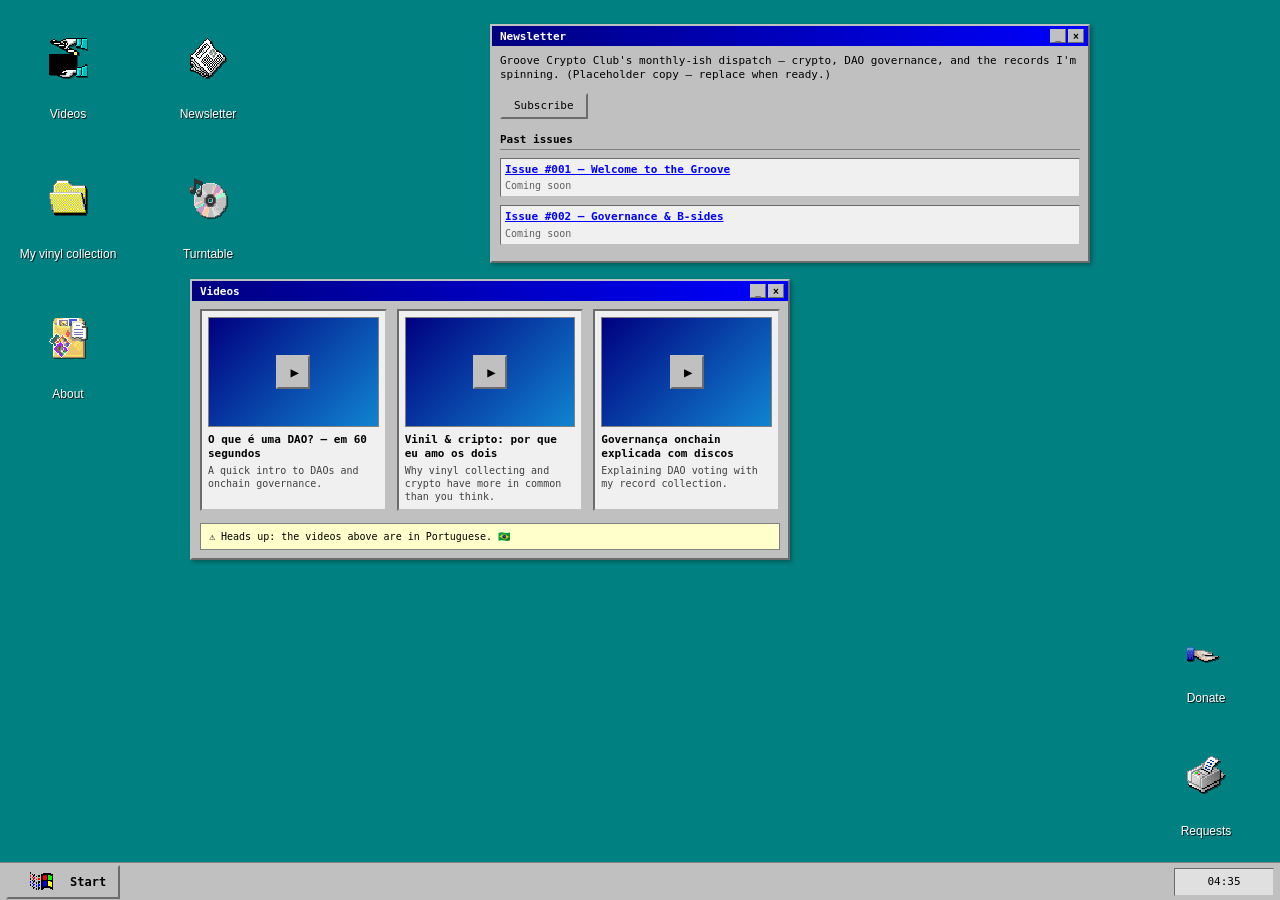
==== groove/index.html @ ac490194 "Replace Playlist with a Win95 Turntable wired to the vinyl collection Rename the Playlist window to " ====
<!DOCTYPE html>
<html lang="en">
<head>
    <meta charset="UTF-8">
    <meta name="viewport" content="width=device-width, initial-scale=1.0">
    <title>Groove Crypto Club — danimim.xyz</title>
    <link rel="stylesheet" href="/assets/css/style.css">
    <link rel="stylesheet" href="/groove/groove.css">

    <!-- FAVICON -->
    <link rel="icon" type="image/x-icon" href="/favicon.png">
</head>
<body>
    <!-- Desktop -->
    <div class="desktop">
        <!-- Desktop Icons -->
        <div class="desktop-icons">
            <button class="desktop-icon" data-window="videos" aria-label="Videos">
                <img src="/icons/groove-videos.png" alt="Videos" width="80" height="80" onerror="this.outerHTML='<span style=font-size:70px>🎬</span>'">
                <span>Videos</span>
            </button>

            <button class="desktop-icon" data-window="newsletter" aria-label="Newsletter">
                <img src="/icons/groove-newsletter.png" alt="Newsletter" width="80" height="80" onerror="this.outerHTML='<span style=font-size:70px>📰</span>'">
                <span>Newsletter</span>
            </button>

            <button class="desktop-icon" data-window="vinyl" aria-label="My vinyl collection">
                <img src="/icons/groove-vinyl.png" alt="Vinyl" width="80" height="80" onerror="this.outerHTML='<span style=font-size:70px>💿</span>'">
                <span>My vinyl collection</span>
            </button>

            <button class="desktop-icon" data-window="turntable" aria-label="Turntable">
                <img src="/icons/playlist.png" alt="Turntable" width="80" height="80" onerror="this.outerHTML='<span style=font-size:70px>♫</span>'">
                <span>Turntable</span>
            </button>

            <button class="desktop-icon" data-window="about" aria-label="About the Groove Crypto Club">
                <img src="/icons/aboutgroove.png" alt="About" width="80" height="80" onerror="this.outerHTML='<span style=font-size:70px>ℹ️</span>'">
                <span>About</span>
            </button>
        </div>

        <!-- Side icons (right side, highlighted call-to-action) -->
        <div class="side-icons">
            <button class="desktop-icon" data-window="donate" aria-label="Donate">
                <img src="/icons/groove-donate.png" alt="Donate" width="80" height="80" onerror="this.outerHTML='<span style=font-size:70px>🪙</span>'">
                <span>Donate</span>
            </button>

            <button class="desktop-icon" data-window="request" aria-label="Request a video or research">
                <img src="/icons/groove-request.png" alt="Request" width="80" height="80" onerror="this.outerHTML='<span style=font-size:70px>✉️</span>'">
                <span>Requests</span>
            </button>
        </div>
    </div>

    <!-- Windows (order matters: Videos & Newsletter open by default) -->

    <!-- Videos Window -->
    <div class="window" id="videos" role="dialog" aria-labelledby="videos-title">
        <div class="window-header">
            <span id="videos-title">Videos</span>
            <div class="window-controls">
                <button class="window-btn minimize" aria-label="Minimize"><span>_</span></button>
                <button class="window-btn close" aria-label="Close"><span>×</span></button>
            </div>
        </div>
        <div class="window-content">
            <div id="videos-content"></div>
        </div>
    </div>

    <!-- Newsletter Window -->
    <div class="window" id="newsletter" role="dialog" aria-labelledby="newsletter-title">
        <div class="window-header">
            <span id="newsletter-title">Newsletter</span>
            <div class="window-controls">
                <button class="window-btn minimize" aria-label="Minimize"><span>_</span></button>
                <button class="window-btn close" aria-label="Close"><span>×</span></button>
            </div>
        </div>
        <div class="window-content">
            <div id="newsletter-content"></div>
        </div>
    </div>

    <!-- Vinyl Window -->
    <div class="window" id="vinyl" role="dialog" aria-labelledby="vinyl-title">
        <div class="window-header">
            <span id="vinyl-title">My Vinyl Collection</span>
            <div class="window-controls">
                <button class="window-btn minimize" aria-label="Minimize"><span>_</span></button>
                <button class="window-btn close" aria-label="Close"><span>×</span></button>
            </div>
        </div>
        <div class="window-content">
            <div id="vinyl-content"></div>
        </div>
    </div>

    <!-- Turntable Window -->
    <div class="window" id="turntable" role="dialog" aria-labelledby="turntable-title">
        <div class="window-header">
            <span id="turntable-title">Turntable</span>
            <div class="window-controls">
                <button class="window-btn minimize" aria-label="Minimize"><span>_</span></button>
                <button class="window-btn close" aria-label="Close"><span>×</span></button>
            </div>
        </div>
        <div class="window-content">
            <div id="turntable-content"></div>
        </div>
    </div>

    <!-- Donate Window -->
    <div class="window" id="donate" role="dialog" aria-labelledby="donate-title">
        <div class="window-header">
            <span id="donate-title">Donate — Support the research</span>
            <div class="window-controls">
                <button class="window-btn minimize" aria-label="Minimize"><span>_</span></button>
                <button class="window-btn close" aria-label="Close"><span>×</span></button>
            </div>
        </div>
        <div class="window-content">
            <div id="donate-content"></div>
        </div>
    </div>

    <!-- Request Window -->
    <div class="window" id="request" role="dialog" aria-labelledby="request-title">
        <div class="window-header">
            <span id="request-title">Request a video or research</span>
            <div class="window-controls">
                <button class="window-btn minimize" aria-label="Minimize"><span>_</span></button>
                <button class="window-btn close" aria-label="Close"><span>×</span></button>
            </div>
        </div>
        <div class="window-content">
            <p class="request-intro">Want a video on a topic, or have a research idea worth digging into? Send it over.</p>
            <form id="request-form">
                <input type="hidden" name="_subject" value="New Groove Crypto Club request">
                <div class="form-group">
                    <label for="request-type">I'd like to request:</label>
                    <select id="request-type" name="request_type">
                        <option value="Video">A video</option>
                        <option value="Research">A research / deep dive</option>
                    </select>
                </div>
                <div class="form-group">
                    <label for="request-name">Name:</label>
                    <input type="text" id="request-name" name="name" required>
                </div>
                <div class="form-group">
                    <label for="request-email">Email:</label>
                    <input type="email" id="request-email" name="email" required>
                </div>
                <div class="form-group">
                    <label for="request-telegram">Telegram (optional):</label>
                    <input type="text" id="request-telegram" name="telegram" placeholder="@yourhandle">
                </div>
                <div class="form-group">
                    <label for="request-message">Details:</label>
                    <textarea id="request-message" name="message" rows="4" required></textarea>
                </div>
                <div class="form-actions">
                    <button type="submit" class="btn">Send request</button>
                </div>
            </form>
            <div id="request-status" class="request-status"></div>
        </div>
    </div>

    <!-- About Window -->
    <div class="window" id="about" role="dialog" aria-labelledby="about-title">
        <div class="window-header">
            <span id="about-title">About the Groove Crypto Club</span>
            <div class="window-controls">
                <button class="window-btn minimize" aria-label="Minimize"><span>_</span></button>
                <button class="window-btn close" aria-label="Close"><span>×</span></button>
            </div>
        </div>
        <div class="window-content">
            <div id="about-content"></div>
        </div>
    </div>

    <!-- Taskbar -->
    <div class="taskbar">
        <button class="start-button" id="start-btn" aria-label="Start menu">
            <span class="start-icon">⚑</span>
            <span>Start</span>
        </button>

        <!-- Start Menu -->
        <div class="start-menu" id="start-menu">
            <div class="start-menu-item" data-window="videos">
                <span class="menu-icon"><img src="/icons/groove-videos.png" alt="" width="24" height="24" onerror="this.outerHTML='🎬'"></span>
                <span>Videos</span>
            </div>
            <div class="start-menu-item" data-window="newsletter">
                <span class="menu-icon"><img src="/icons/groove-newsletter.png" alt="" width="24" height="24" onerror="this.outerHTML='📰'"></span>
                <span>Newsletter</span>
            </div>
            <div class="start-menu-item" data-window="vinyl">
                <span class="menu-icon"><img src="/icons/groove-vinyl.png" alt="" width="24" height="24" onerror="this.outerHTML='💿'"></span>
                <span>My vinyl collection</span>
            </div>
            <div class="start-menu-item" data-window="turntable">
                <span class="menu-icon"><img src="/icons/playlist.png" alt="" width="24" height="24" onerror="this.outerHTML='♫'"></span>
                <span>Turntable</span>
            </div>
            <div class="start-menu-item" data-window="about">
                <span class="menu-icon"><img src="/icons/aboutgroove.png" alt="" width="24" height="24" onerror="this.outerHTML='ℹ️'"></span>
                <span>About</span>
            </div>
            <div class="start-menu-item" data-window="donate">
                <span class="menu-icon"><img src="/icons/groove-donate.png" alt="" width="24" height="24" onerror="this.outerHTML='🪙'"></span>
                <span>Donate</span>
            </div>
            <div class="start-menu-item" data-window="request">
                <span class="menu-icon"><img src="/icons/groove-request.png" alt="" width="24" height="24" onerror="this.outerHTML='✉️'"></span>
                <span>Request a video or research</span>
            </div>
            <a class="start-menu-item start-menu-link" href="/">
                <span class="menu-icon">🏠</span>
                <span>Back to danimim.xyz</span>
            </a>
        </div>

        <div class="taskbar-clock" id="clock"></div>
    </div>

    <!-- Hidden YouTube audio engine for the Turntable -->
    <div id="yt-audio"></div>

    <!-- Scripts -->
    <script src="/assets/js/data.js"></script>
    <script src="/groove/groove.js"></script>
    <script src="https://www.youtube.com/iframe_api"></script>
</body>
</html>
---- assets/css/style.css ----
/* Windows 95 Theme CSS - Versão Corrigida */
* {
  margin: 0;
  padding: 0;
  box-sizing: border-box;
}

body {
  font-family: "MS Sans Serif", "Microsoft Sans Serif", "Small Fonts", "Fixedsys", monospace, sans-serif;
  font-size: 11px;
  background: #008080;
  height: 100vh;
  overflow: hidden;
  user-select: none;
  cursor: default;
  font-weight: normal;
  -webkit-font-smoothing: none;
  -moz-osx-font-smoothing: unset;
  text-rendering: optimizeSpeed;
  image-rendering: pixelated;
  image-rendering: -moz-crisp-edges;
  image-rendering: crisp-edges;
}

/* CSS para tornar tudo mais pixelado e próximo do Windows 95 */
* {
  image-rendering: pixelated;
  image-rendering: -moz-crisp-edges;
  image-rendering: crisp-edges;
  -webkit-font-smoothing: none;
  -moz-osx-font-smoothing: unset;
}

/* Desktop */
.desktop {
  height: calc(100vh - 38px);
  position: relative;
  background: #008080;
  padding: 8px;
}

/* Desktop Icons */
.desktop-icons {
  display: grid;
  grid-template-columns: repeat(2, 120px);
  grid-template-rows: repeat(3, 120px);
  gap: 20px;
  width: fit-content;
  align-content: start;
}

.desktop-icon {
  display: flex;
  flex-direction: column;
  align-items: center;
  width: 120px;
  height: 120px;
  padding: 10px;
  background: transparent;
  border: none;
  border-radius: 0;
  color: white;
  font-size: 12px;
  cursor: pointer;
  text-align: center;
  line-height: 1.1;
  transition: background-color 0.1s;
  font-weight: normal;
}

.desktop-icon:hover {
  background: rgba(255, 255, 255, 0.2);
}

.desktop-icon:focus {
  outline: 1px dotted white;
  outline-offset: 2px;
}

.desktop-icon img {
  margin-bottom: 8px;
  filter: drop-shadow(1px 1px 0px rgba(0, 0, 0, 0.5));
  width: 80px !important;
  height: 80px !important;
  max-width: 80px !important;
  max-height: 80px !important;
  min-width: 80px !important;
  min-height: 80px !important;
}

.desktop-icon span {
  word-wrap: break-word;
  text-shadow: 1px 1px 0px rgba(0, 0, 0, 0.8);
  font-weight: normal;
  font-size: 12px;
  margin-top: 2px;
}

.desktop-icon span {
  word-wrap: break-word;
  text-shadow: 1px 1px 0px rgba(0, 0, 0, 0.8);
  font-weight: normal;
}

/* About Section with Photo */
.about-container {
  display: flex;
  gap: 16px;
  align-items: flex-start;
  margin-bottom: 12px;
}

.about-photo {
  flex-shrink: 0;
  width: 200px;
  height: 200px;
  border: 2px inset #c0c0c0;
  background: #f0f0f0;
  overflow: hidden;
}

.about-photo img {
  width: 100%;
  height: 100%;
  object-fit: cover;
}

.about-text {
  flex: 1;
  min-width: 0;
}

.about-fallback {
  width: 100%;
  height: 100%;
  display: flex;
  align-items: center;
  justify-content: center;
  background: linear-gradient(45deg, #c0c0c0, #e0e0e0);
  font-size: 48px;
  color: #808080;
}

/* Recycle Bin */
.recycle-item {
  display: flex;
  justify-content: center;
}

.recycle-bin {
  position: absolute;
  bottom: 55px;
  right: 20px;
  display: flex;
  flex-direction: column;
  align-items: center;
  width: 120px;
  height: 120px;
  padding: 10px;
  background: transparent;
  border: none;
  color: white;
  font-size: 12px;
  cursor: pointer;
  text-align: center;
  line-height: 1.1;
  transition: background-color 0.1s;
  font-weight: normal;
}

.recycle-bin:hover {
  background: rgba(255, 255, 255, 0.2);
}

.recycle-bin img {
  margin-bottom: 8px;
  filter: drop-shadow(1px 1px 0px rgba(0, 0, 0, 0.5));
  width: 80px !important;
  height: 80px !important;
  max-width: 80px !important;
  max-height: 80px !important;
  min-width: 80px !important;
  min-height: 80px !important;
}

.recycle-bin span {
  word-wrap: break-word;
  text-shadow: 1px 1px 0px rgba(0, 0, 0, 0.8);
  font-weight: normal;
  font-size: 12px;
  margin-top: 2px;
}

.recycle-bin span {
  word-wrap: break-word;
  text-shadow: 1px 1px 0px rgba(0, 0, 0, 0.8);
  font-weight: normal;
}

/* Windows */
.window {
  position: absolute;
  width: clamp(320px, 60vw, 600px);
  max-height: 80vh;
  background: #c0c0c0;
  border: 2px outset #c0c0c0;
  box-shadow: 2px 2px 4px rgba(0, 0, 0, 0.3);
  display: none;
  z-index: 100;
  top: 50px;
  left: 200px;
}

.window.active {
  display: block;
}

.window.minimized {
  display: none;
}

/* Window Header */
.window-header {
  background: linear-gradient(90deg, #000080, #0000ff);
  color: white;
  padding: 2px 4px;
  display: flex;
  justify-content: space-between;
  align-items: center;
  font-weight: bold;
  cursor: move;
  user-select: none;
  height: 20px;
  font-size: 11px;
}

.window-header span {
  flex: 1;
  padding: 0 4px;
  overflow: hidden;
  text-overflow: ellipsis;
  white-space: nowrap;
}

.window-controls {
  display: flex;
  gap: 2px;
}

.window-btn {
  width: 16px;
  height: 14px;
  background: #c0c0c0;
  border: 1px outset #c0c0c0;
  cursor: pointer;
  display: flex;
  align-items: center;
  justify-content: center;
  padding: 0;
  font-size: 10px;
  font-weight: bold;
  color: #000;
}

.window-btn:hover {
  background: #e0e0e0;
}

.window-btn:active {
  border: 1px inset #c0c0c0;
}

/* Window Content */
.window-content {
  padding: 8px;
  overflow: auto;
  max-height: calc(80vh - 40px);
  background: #c0c0c0;
  font-size: 11px;
  line-height: 1.3;
}

/* Forms */
.form-group {
  margin-bottom: 8px;
}

.form-group label {
  display: block;
  margin-bottom: 2px;
  font-weight: bold;
}

.form-group input,
.form-group textarea {
  width: 100%;
  padding: 2px 4px;
  border: 2px inset #c0c0c0;
  background: white;
  font-family: inherit;
  font-size: 11px;
}

.form-group input:focus,
.form-group textarea:focus {
  outline: none;
  background: #ffffcc;
}

.form-actions {
  display: flex;
  gap: 8px;
  justify-content: flex-end;
  margin-top: 12px;
}

.btn {
  padding: 4px 12px;
  background: #c0c0c0;
  border: 2px outset #c0c0c0;
  cursor: pointer;
  font-family: inherit;
  font-size: 11px;
  min-width: 60px;
}

.btn:hover {
  background: #e0e0e0;
}

.btn:active {
  border: 2px inset #c0c0c0;
}

/* Experience Accordion */
.experience-item {
  margin-bottom: 12px;
  border: 1px inset #c0c0c0;
}

.experience-header {
  background: #e0e0e0;
  padding: 4px 8px;
  cursor: pointer;
  border-bottom: 1px solid #808080;
  font-weight: bold;
}

.experience-header:hover {
  background: #f0f0f0;
}

.experience-content {
  padding: 8px;
  display: none;
}

.experience-content.expanded {
  display: block;
}

.role-item {
  margin-bottom: 8px;
  padding: 4px;
  background: #f0f0f0;
  border: 1px inset #c0c0c0;
}

.role-title {
  font-weight: bold;
}

.role-years {
  color: #606060;
  font-size: 10px;
}

.role-skills {
  margin-top: 4px;
  font-size: 10px;
}

/* Folder View */
.folder-container {
  display: grid;
  grid-template-columns: repeat(auto-fit, minmax(120px, 1fr));
  gap: 8px;
  margin-bottom: 16px;
}

.folder-item {
  display: flex;
  flex-direction: column;
  align-items: center;
  padding: 8px;
  background: transparent;
  border: none;
  cursor: pointer;
  text-align: center;
  border-radius: 0;
}

.folder-item:hover {
  background: #e0e0e0;
}

.folder-item img {
  margin-bottom: 4px;
}

.folder-content {
  display: none;
  margin-top: 8px;
  padding: 8px;
  background: #f0f0f0;
  border: 1px inset #c0c0c0;
}

.folder-content.active {
  display: block;
}

.folder-content ul {
  list-style: none;
  padding-left: 0;
}

.folder-content li {
  margin-bottom: 4px;
}

.folder-content a {
  color: #0000ff;
  text-decoration: underline;
}

.folder-content a:visited {
  color: #800080;
}

/* Links List */
.links-list {
  list-style: none;
}

.links-list li {
  margin-bottom: 8px;
}

.links-list a {
  color: #0000ff;
  text-decoration: underline;
  font-size: 11px;
}

.links-list a:visited {
  color: #800080;
}

/* Talks List */
.talks-list {
  list-style: none;
}

.talks-list li {
  margin-bottom: 8px;
  padding: 4px;
  background: #f0f0f0;
  border: 1px inset #c0c0c0;
}

.talks-list a {
  color: #0000ff;
  text-decoration: underline;
  font-weight: bold;
}

/* Cats Gallery */
.cats-gallery {
  display: grid;
  grid-template-columns: repeat(auto-fit, minmax(200px, 1fr));
  gap: 12px;
}

.cat-card {
  background: #f0f0f0;
  border: 2px inset #c0c0c0;
  padding: 8px;
  text-align: center;
}

.cat-card img {
  width: 100%;
  height: 120px;
  object-fit: cover;
  border: 1px solid #808080;
  margin-bottom: 4px;
}

.cat-name {
  font-weight: bold;
  margin-bottom: 4px;
}

.cat-bio {
  font-size: 10px;
  color: #404040;
}

/* Error Window */
.error-window .window-content {
  min-width: 300px;
}

.error-content {
  display: flex;
  align-items: center;
  gap: 12px;
  margin-bottom: 16px;
}

.error-icon {
  font-size: 32px;
  color: #ff0000;
}

.error-text p {
  margin-bottom: 4px;
}

.error-ok {
  background: #c0c0c0;
  min-width: 80px;
}

/* Taskbar */
.taskbar {
  position: fixed;
  bottom: 0;
  left: 0;
  right: 0;
  height: 38px;
  background: #c0c0c0;
  border-top: 1px solid #808080;
  display: flex;
  align-items: center;
  padding: 0 6px;
  z-index: 1000;
}

.start-button {
  height: 34px;
  padding: 6px 12px;
  background: #c0c0c0;
  border: 2px outset #c0c0c0;
  cursor: pointer;
  display: flex;
  align-items: center;
  gap: 4px;
  font-family: inherit;
  font-size: 12px;
  font-weight: bold;
}

.start-button:hover {
  background: #e0e0e0;
}

.start-button:active,
.start-button.active {
  border: 2px inset #c0c0c0;
}

/* Ícone do Start - Usando menu.png */
.start-icon {
  width: 48px;
  height: 48px;
  display: flex;
  align-items: center;
  justify-content: flex-start;
  background: url('/icons/menu.png') no-repeat;
  background-position: -2px center;
  background-size: cover;
  border: none;
  border-radius: 0;
  box-shadow: none;
  margin-left: -2px;
  font-size: 0 !important;
  color: transparent !important;
  text-indent: -9999px;
  overflow: hidden;
}

.start-icon::before {
  content: '' !important;
}

.start-icon::after {
  content: '' !important;
}

/* Start Menu */
.start-menu {
  position: absolute;
  bottom: 38px;
  left: 4px;
  width: 260px;
  background: #c0c0c0;
  border: 2px outset #c0c0c0;
  box-shadow: 2px 2px 4px rgba(0, 0, 0, 0.3);
  display: none;
  z-index: 1001;
}

.start-menu.active {
  display: block;
}

.start-menu-item {
  padding: 12px 16px;
  cursor: pointer;
  border-bottom: 1px solid #808080;
  font-size: 12px;
  display: flex;
  align-items: center;
  gap: 12px;
  min-height: 40px;
}

.start-menu-item:hover {
  background: #0000ff;
  color: white;
}

.start-menu-item:last-child {
  border-bottom: none;
}

/* Ícones do Menu - Voltando ao original */
.menu-icon {
  width: 26px;
  height: 24px;
  font-size: 18px;
  text-align: center;
  flex-shrink: 0;
  display: flex;
  align-items: center;
  justify-content: center;
  background: linear-gradient(135deg, rgba(255,255,255,0.2) 0%, rgba(128,128,128,0.1) 100%);
  box-shadow: inset 1px 1px 0px rgba(255,255,255,0.2);
  color: #000;
  font-weight: bold;
}

.start-menu-item:hover .menu-icon {
  background: linear-gradient(135deg, rgba(255,255,255,0.4) 0%, rgba(255,255,255,0.2) 100%);
  color: white;
  text-shadow: 1px 1px 1px rgba(0,0,0,0.5);
}

/* Clock */
.taskbar-clock {
  margin-left: auto;
  padding: 6px 12px;
  background: #e0e0e0;
  border: 1px inset #c0c0c0;
  font-size: 11px;
  font-family: "MS Sans Serif", "Small Fonts", monospace;
  min-width: 100px;
  text-align: center;
  font-weight: normal;
  height: 28px;
  display: flex;
  align-items: center;
  justify-content: center;
}

/* Mobile responsive for about */
@media (max-width: 600px) {
  .about-container {
      flex-direction: column;
      align-items: center;
      text-align: center;
  }

  .about-photo {
      width: 100px;
      height: 100px;
  }

  .about-fallback {
      font-size: 40px;
  }
}

/* Mobile Responsive */
@media (max-width: 768px) {
  .window {
      width: clamp(280px, 95vw, 400px);
      max-height: 70vh;
  }

  .desktop {
      height: calc(100vh - 32px);
      padding: 8px;
  }

  .desktop-icons {
      grid-template-columns: repeat(2, 100px);
      grid-template-rows: repeat(3, 100px);
      gap: 15px;
  }

  .desktop-icon {
      width: 100px;
      height: 100px;
      font-size: 11px;
      padding: 8px;
  }

  .desktop-icon img {
      width: 65px !important;
      height: 65px !important;
      max-width: 65px !important;
      max-height: 65px !important;
      min-width: 65px !important;
      min-height: 65px !important;
  }

  .recycle-bin {
      width: 100px;
      height: 100px;
      bottom: 50px;
      right: 15px;
      font-size: 11px;
      padding: 8px;
  }

  .recycle-bin img {
      width: 65px !important;
      height: 65px !important;
      max-width: 65px !important;
      max-height: 65px !important;
      min-width: 65px !important;
      min-height: 65px !important;
  }

  .window-header {
      touch-action: none;
      height: 28px;
  }

  .cats-gallery {
      grid-template-columns: 1fr;
  }

  .folder-container {
      grid-template-columns: repeat(auto-fit, minmax(100px, 1fr));
  }

  .taskbar {
      height: 32px;
      padding: 0 4px;
  }

  .start-button {
      height: 24px;
      padding: 2px 6px;
      font-size: 11px;
      gap: 2px;
  }

  .start-icon {
      width: 14px;
      height: 14px;
      background: url('/icons/menu.png') no-repeat center center;
      background-size: cover;
      border: none;
      border-radius: 0;
      box-shadow: none;
  }

  .start-menu {
      width: 180px;
      bottom: 32px;
  }

  .start-menu-item {
      padding: 5px 6px;
      font-size: 10px;
      min-height: 24px;
  }

  .menu-icon {
      width: 16px;
      height: 14px;
      font-size: 12px;
  }
}

/* Groove Crypto Club desktop shortcut (sits above the Recycle Bin) */
.groove-icon {
  position: absolute;
  bottom: 185px;
  right: 20px;
  display: flex;
  flex-direction: column;
  align-items: center;
  width: 120px;
  height: auto;
  min-height: 120px;
  padding: 10px;
  background: transparent;
  border: none;
  color: white;
  font-size: 12px;
  cursor: pointer;
  text-align: center;
  line-height: 1.1;
  transition: background-color 0.1s;
  text-decoration: none;
}

.groove-icon:hover {
  background: rgba(255, 255, 255, 0.2);
}

.groove-icon:focus {
  outline: 1px dotted white;
  outline-offset: 2px;
}

.groove-icon img {
  margin-bottom: 8px;
  filter: drop-shadow(1px 1px 0px rgba(0, 0, 0, 0.5));
  width: 80px !important;
  height: 80px !important;
  max-width: 80px !important;
  max-height: 80px !important;
  min-width: 80px !important;
  min-height: 80px !important;
}

.groove-icon span {
  word-wrap: break-word;
  text-shadow: 1px 1px 0px rgba(0, 0, 0, 0.8);
  font-weight: normal;
  font-size: 12px;
  margin-top: 2px;
}

@media (max-width: 768px) {
  .groove-icon {
      width: 100px;
      height: auto;
      min-height: 100px;
      bottom: 160px;
      right: 15px;
      font-size: 11px;
      padding: 8px;
  }

  .groove-icon img {
      width: 65px !important;
      height: 65px !important;
      max-width: 65px !important;
      max-height: 65px !important;
      min-width: 65px !important;
      min-height: 65px !important;
  }
}
---- groove/groove.css ----
/* Groove Crypto Club — page-specific styles.
   The Windows 95 chrome comes from /assets/css/style.css; this file only
   styles the content inside the Groove windows and the side icons. */

/* Start menu "Back to danimim.xyz" link */
.start-menu-link {
  text-decoration: none;
  color: inherit;
}

/* Start menu icons */
.menu-icon img {
  width: 24px;
  height: 24px;
}

/* Side icons (right-side call-to-action stack) */
.side-icons {
  position: absolute;
  bottom: 14px;
  right: 14px;
  display: flex;
  flex-direction: column;
  gap: 10px;
}

.side-icons .desktop-icon {
  height: auto;
  min-height: 120px;
}

/* Hidden YouTube audio engine for the Turntable */
#yt-audio {
  position: fixed;
  left: -9999px;
  top: -9999px;
  width: 200px;
  height: 120px;
}

/* ===== Videos ===== */
.video-grid {
  display: grid;
  grid-template-columns: repeat(auto-fill, minmax(150px, 1fr));
  gap: 10px;
}

.video-card {
  display: block;
  background: #f0f0f0;
  border: 2px inset #c0c0c0;
  padding: 6px;
  text-decoration: none;
  color: #000;
}

.video-card:hover {
  background: #ffffff;
}

.video-thumb {
  position: relative;
  width: 100%;
  height: 110px;
  background: linear-gradient(135deg, #000080, #1084d0);
  border: 1px solid #808080;
  display: flex;
  align-items: center;
  justify-content: center;
  overflow: hidden;
  margin-bottom: 6px;
}

.video-thumb img {
  position: absolute;
  inset: 0;
  width: 100%;
  height: 100%;
  object-fit: cover;
}

.video-play {
  position: relative;
  z-index: 1;
  width: 34px;
  height: 34px;
  display: flex;
  align-items: center;
  justify-content: center;
  background: #c0c0c0;
  border: 2px outset #c0c0c0;
  font-size: 14px;
  color: #000;
  padding-left: 3px;
}

.video-title {
  font-weight: bold;
  margin-bottom: 2px;
}

.video-desc {
  font-size: 10px;
  color: #404040;
}

/* Language warning note */
.lang-note {
  margin-top: 12px;
  padding: 6px 8px;
  background: #ffffcc;
  border: 1px solid #808080;
  font-size: 10px;
}

/* ===== Newsletter ===== */
.nl-intro {
  margin-bottom: 10px;
}

.nl-subscribe {
  margin-bottom: 14px;
}

.nl-subscribe .btn {
  display: inline-block;
  text-decoration: none;
  color: #000;
  text-align: center;
}

.nl-section-title {
  font-weight: bold;
  border-bottom: 1px solid #808080;
  margin-bottom: 8px;
  padding-bottom: 2px;
}

.nl-date {
  font-size: 10px;
  color: #606060;
  margin-top: 2px;
}

/* ===== Vinyl collection ===== */
.vinyl-intro {
  margin-bottom: 8px;
}

.vinyl-list {
  list-style: none;
}

.vinyl-list li {
  display: flex;
  align-items: center;
  gap: 8px;
  margin-bottom: 6px;
  padding: 6px;
  background: #f0f0f0;
  border: 1px inset #c0c0c0;
  cursor: pointer;
}

.vinyl-list li:hover {
  background: #ffffff;
}

.vinyl-list li:focus {
  outline: 1px dotted #000080;
  outline-offset: -3px;
}

.vinyl-list li.playing {
  background: #000080;
  color: #ffffff;
}

.vinyl-disc {
  font-size: 20px;
  flex-shrink: 0;
  line-height: 1.2;
}

.vinyl-info {
  display: flex;
  flex-direction: column;
  flex: 1;
  min-width: 0;
}

.vinyl-album {
  font-weight: bold;
}

.vinyl-artist {
  font-size: 10px;
  color: #404040;
}

.vinyl-list li.playing .vinyl-artist {
  color: #c0c0c0;
}

.vinyl-play {
  flex-shrink: 0;
  font-size: 12px;
  color: #008000;
}

.vinyl-list li.playing .vinyl-play {
  color: #00ff66;
}

/* ===== Turntable ===== */
.tt-deck {
  height: 210px;
  background: #b8b8b8;
  border: 2px inset #c0c0c0;
  display: flex;
  align-items: center;
  justify-content: center;
  margin-bottom: 8px;
}

.tt-platter {
  position: relative;
  width: 172px;
  height: 172px;
  border-radius: 50%;
  background: #d0d0d0;
  border: 2px outset #c0c0c0;
  display: flex;
  align-items: center;
  justify-content: center;
}

.tt-record {
  width: 152px;
  height: 152px;
  border-radius: 50%;
  background-color: #141414;
  background-image:
    radial-gradient(circle, rgba(255, 255, 255, 0.12) 0 38%, transparent 39%),
    repeating-radial-gradient(circle, #101010 0 3px, #1e1e1e 3px 6px);
  display: flex;
  align-items: center;
  justify-content: center;
  box-shadow: 0 0 4px rgba(0, 0, 0, 0.5);
  animation: tt-spin 2.6s linear infinite;
  animation-play-state: paused;
}

.tt-record.spinning {
  animation-play-state: running;
}

@keyframes tt-spin {
  from { transform: rotate(0deg); }
  to { transform: rotate(360deg); }
}

.tt-label {
  width: 58px;
  height: 58px;
  border-radius: 50%;
  background: #c0392b;
  display: flex;
  align-items: center;
  justify-content: center;
  border: 1px solid rgba(0, 0, 0, 0.4);
}

.tt-hole {
  width: 8px;
  height: 8px;
  border-radius: 50%;
  background: #b8b8b8;
  border: 1px solid #808080;
}

.tt-arm {
  position: absolute;
  top: 4px;
  right: 2px;
  width: 8px;
  height: 104px;
  background: linear-gradient(90deg, #777, #d8d8d8 45%, #777);
  border: 1px solid #5a5a5a;
  transform-origin: 50% 6px;
  transform: rotate(28deg);
}

.tt-arm::before {
  content: "";
  position: absolute;
  top: -10px;
  left: 50%;
  transform: translateX(-50%);
  width: 20px;
  height: 20px;
  border-radius: 50%;
  background: #c0c0c0;
  border: 2px outset #c0c0c0;
}

.tt-arm::after {
  content: "";
  position: absolute;
  bottom: -5px;
  left: -3px;
  width: 14px;
  height: 10px;
  background: #6a6a6a;
  border: 1px solid #4a4a4a;
}

/* Player display (LCD) — shared by the Turntable */
.player-display {
  border: 2px inset #c0c0c0;
  background: #000000;
  padding: 8px;
  margin-bottom: 8px;
}

.player-lcd {
  display: flex;
  gap: 8px;
  align-items: baseline;
  color: #00ff66;
  font-family: "Courier New", monospace;
  font-size: 13px;
  white-space: nowrap;
  overflow: hidden;
}

.player-track-num {
  font-weight: bold;
  flex-shrink: 0;
}

.player-track-title {
  overflow: hidden;
  text-overflow: ellipsis;
}

.player-status {
  margin-top: 4px;
  color: #00cc52;
  font-family: "Courier New", monospace;
  font-size: 10px;
}

.player-controls {
  display: flex;
  gap: 4px;
  margin-bottom: 8px;
}

.player-btn {
  flex: 1;
  padding: 6px 0;
  background: #c0c0c0;
  border: 2px outset #c0c0c0;
  cursor: pointer;
  font-family: inherit;
  font-size: 12px;
}

.player-btn:active,
.player-btn.pressed {
  border: 2px inset #c0c0c0;
  background: #b0b0b0;
}

.player-note {
  font-size: 10px;
  color: #404040;
}

/* ===== Donate ===== */
.donate-intro {
  margin-bottom: 12px;
}

.wallet-item {
  background: #f0f0f0;
  border: 2px inset #c0c0c0;
  padding: 8px;
}

.wallet-chain {
  font-weight: bold;
}

.wallet-note {
  font-size: 10px;
  color: #404040;
  margin-bottom: 6px;
}

.wallet-row {
  display: flex;
  align-items: center;
  gap: 6px;
}

.wallet-address {
  flex: 1;
  min-width: 0;
  overflow-wrap: anywhere;
  background: white;
  border: 2px inset #c0c0c0;
  padding: 3px 5px;
  font-family: "Courier New", monospace;
  font-size: 10px;
}

.wallet-copy {
  flex-shrink: 0;
  min-width: 56px;
}

/* ===== Request form ===== */
.request-intro {
  margin-bottom: 10px;
}

.form-group select {
  width: 100%;
  padding: 2px 4px;
  border: 2px inset #c0c0c0;
  background: white;
  font-family: inherit;
  font-size: 11px;
}

.request-status {
  margin-top: 10px;
  font-size: 11px;
}

.request-status.success {
  padding: 6px 8px;
  background: #e0ffe0;
  border: 1px solid #008000;
}

.request-status.error {
  padding: 6px 8px;
  background: #ffe0e0;
  border: 1px solid #c00000;
}

/* ===== About ===== */
#about-content p {
  margin-bottom: 8px;
}

/* ===== Mobile ===== */
@media (max-width: 768px) {
  .side-icons {
    bottom: 10px;
    right: 10px;
  }
}
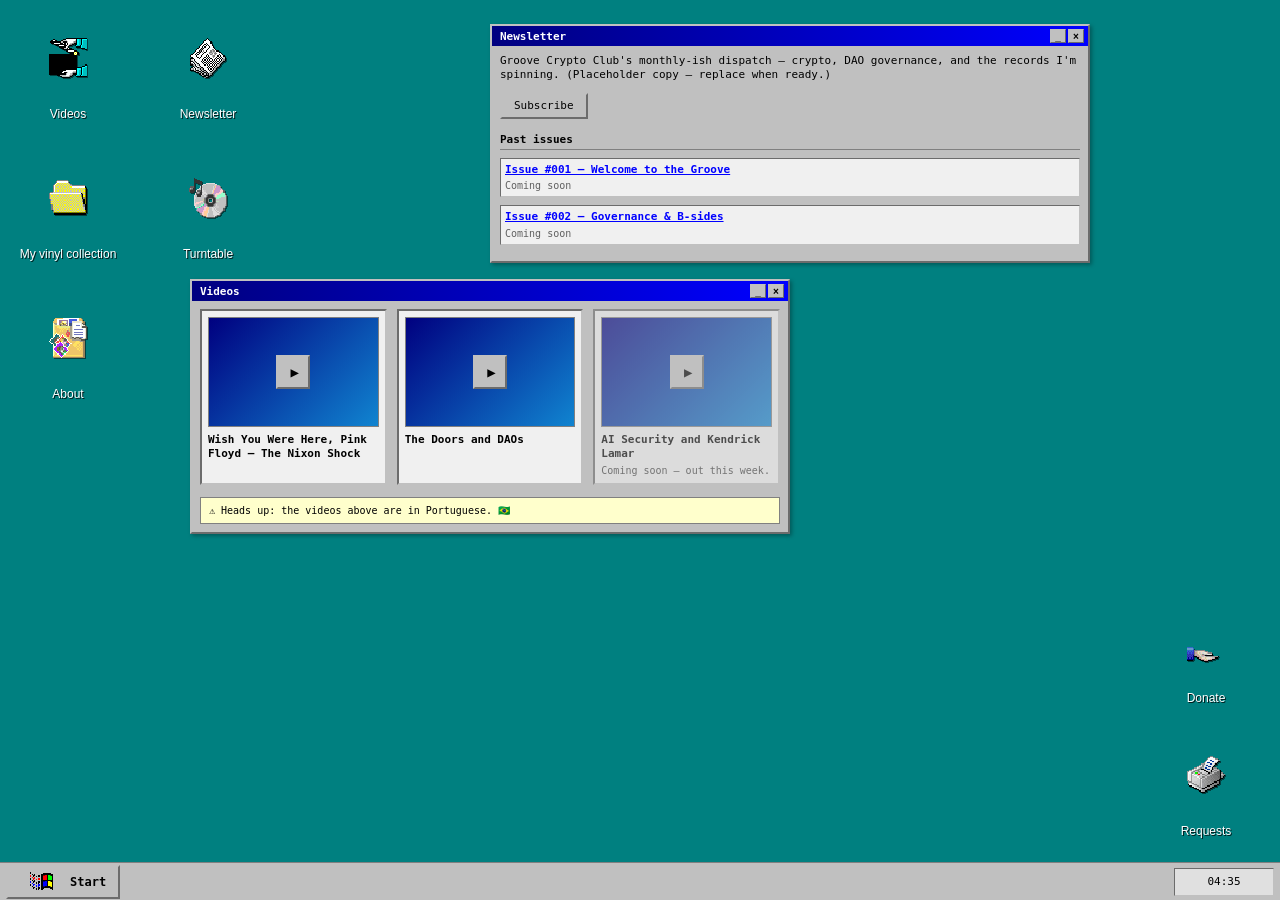
==== commit f332e956: "Drop emoji from Donate text; use favicon in Start menu Remove the emoji from the Donate intro and th" ====
--- a/groove/index.html
+++ b/groove/index.html
@@ -223,7 +223,7 @@
                 <span>Request a video or research</span>
             </div>
             <a class="start-menu-item start-menu-link" href="/">
-                <span class="menu-icon">🏠</span>
+                <span class="menu-icon"><img src="/favicon.png" alt="" width="24" height="24" onerror="this.remove()"></span>
                 <span>Back to danimim.xyz</span>
             </a>
         </div>
--- a/groove/groove.css
+++ b/groove/groove.css
@@ -58,6 +58,15 @@
   background: #ffffff;
 }
 
+.video-card.video-soon {
+  opacity: 0.6;
+  cursor: default;
+}
+
+.video-card.video-soon:hover {
+  background: #f0f0f0;
+}
+
 .video-thumb {
   position: relative;
   width: 100%;
@@ -212,10 +221,11 @@
   color: #00ff66;
 }
 
-/* ===== Turntable ===== */
+/* ===== Turntable (flat Windows 95 styling) ===== */
 .tt-deck {
-  height: 210px;
-  background: #b8b8b8;
+  position: relative;
+  height: 192px;
+  background: #c0c0c0;
   border: 2px inset #c0c0c0;
   display: flex;
   align-items: center;
@@ -225,34 +235,44 @@
 
 .tt-platter {
   position: relative;
-  width: 172px;
-  height: 172px;
+  width: 168px;
+  height: 168px;
   border-radius: 50%;
-  background: #d0d0d0;
-  border: 2px outset #c0c0c0;
+  background: #585858;
+  border: 3px outset #c0c0c0;
   display: flex;
   align-items: center;
   justify-content: center;
 }
 
 .tt-record {
-  width: 152px;
-  height: 152px;
+  position: relative;
+  width: 150px;
+  height: 150px;
   border-radius: 50%;
-  background-color: #141414;
-  background-image:
-    radial-gradient(circle, rgba(255, 255, 255, 0.12) 0 38%, transparent 39%),
-    repeating-radial-gradient(circle, #101010 0 3px, #1e1e1e 3px 6px);
+  background-color: #181818;
+  background-image: repeating-radial-gradient(circle at center, #181818 0 3px, #262626 3px 4px);
   display: flex;
   align-items: center;
   justify-content: center;
-  box-shadow: 0 0 4px rgba(0, 0, 0, 0.5);
-  animation: tt-spin 2.6s linear infinite;
+  animation: tt-spin 2s linear infinite;
   animation-play-state: paused;
 }
 
 .tt-record.spinning {
   animation-play-state: running;
+}
+
+/* Flat lead-in groove line — asymmetric, so the spin is visible */
+.tt-record::after {
+  content: "";
+  position: absolute;
+  top: 5px;
+  left: 50%;
+  margin-left: -1px;
+  width: 3px;
+  height: 66px;
+  background: #7c7c7c;
 }
 
 @keyframes tt-spin {
@@ -261,44 +281,46 @@
 }
 
 .tt-label {
-  width: 58px;
-  height: 58px;
+  position: relative;
+  z-index: 1;
+  width: 56px;
+  height: 56px;
   border-radius: 50%;
   background: #c0392b;
+  border: 2px solid #000000;
   display: flex;
   align-items: center;
   justify-content: center;
-  border: 1px solid rgba(0, 0, 0, 0.4);
 }
 
 .tt-hole {
   width: 8px;
   height: 8px;
   border-radius: 50%;
-  background: #b8b8b8;
-  border: 1px solid #808080;
+  background: #c0c0c0;
+  border: 1px solid #000000;
 }
 
 .tt-arm {
   position: absolute;
-  top: 4px;
-  right: 2px;
-  width: 8px;
-  height: 104px;
-  background: linear-gradient(90deg, #777, #d8d8d8 45%, #777);
-  border: 1px solid #5a5a5a;
-  transform-origin: 50% 6px;
-  transform: rotate(28deg);
+  top: 6px;
+  right: 6px;
+  width: 11px;
+  height: 90px;
+  background: #c0c0c0;
+  border: 2px outset #c0c0c0;
+  transform-origin: 50% 9px;
+  transform: rotate(-30deg);
 }
 
 .tt-arm::before {
   content: "";
   position: absolute;
-  top: -10px;
+  top: -14px;
   left: 50%;
-  transform: translateX(-50%);
-  width: 20px;
-  height: 20px;
+  margin-left: -12px;
+  width: 24px;
+  height: 24px;
   border-radius: 50%;
   background: #c0c0c0;
   border: 2px outset #c0c0c0;
@@ -307,12 +329,26 @@
 .tt-arm::after {
   content: "";
   position: absolute;
-  bottom: -5px;
-  left: -3px;
-  width: 14px;
-  height: 10px;
-  background: #6a6a6a;
-  border: 1px solid #4a4a4a;
+  bottom: -8px;
+  left: -4px;
+  width: 17px;
+  height: 14px;
+  background: #909090;
+  border: 2px outset #c0c0c0;
+}
+
+/* Turntable record picker */
+.tt-pick {
+  font-weight: bold;
+  margin-bottom: 6px;
+}
+
+.turntable .vinyl-list {
+  max-height: 188px;
+  overflow-y: auto;
+  border: 2px inset #c0c0c0;
+  background: #ffffff;
+  padding: 4px;
 }
 
 /* Player display (LCD) — shared by the Turntable */
@@ -457,6 +493,10 @@
   margin-bottom: 8px;
 }
 
+#about-content .about-photo img {
+  object-position: 50% 10%;
+}
+
 /* ===== Mobile ===== */
 @media (max-width: 768px) {
   .side-icons {
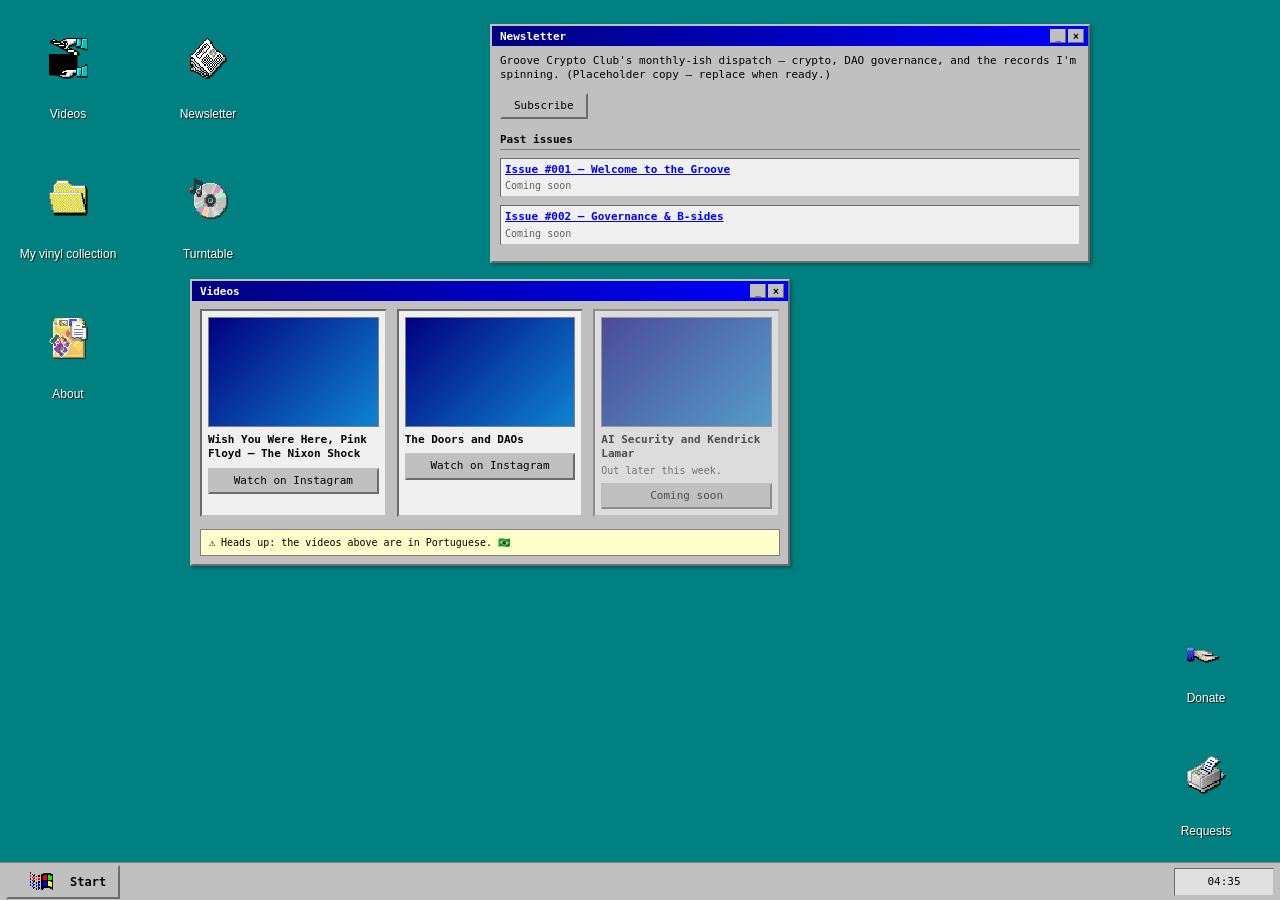
==== commit df644c0e: "Add "Watch on Instagram" button and a Turntable mini player Replace the misleading in-site play over" ====
--- a/groove/index.html
+++ b/groove/index.html
@@ -185,6 +185,13 @@
         </div>
     </div>
 
+    <!-- Mini player (shown while the Turntable is minimized) -->
+    <div class="miniplayer" id="miniplayer">
+        <div class="mini-disc" id="mini-disc"></div>
+        <div class="mini-track" id="mini-track">No record</div>
+        <button class="mini-btn" id="mini-toggle" aria-label="Play or pause">&#9658;</button>
+    </div>
+
     <!-- Taskbar -->
     <div class="taskbar">
         <button class="start-button" id="start-btn" aria-label="Start menu">
--- a/groove/groove.css
+++ b/groove/groove.css
@@ -38,6 +38,79 @@
   height: 120px;
 }
 
+/* Mini player (shown while the Turntable is minimized) */
+.miniplayer {
+  position: fixed;
+  left: 8px;
+  bottom: 44px;
+  z-index: 1500;
+  display: none;
+  align-items: center;
+  gap: 8px;
+  width: 240px;
+  padding: 6px 8px;
+  background: #c0c0c0;
+  border: 2px outset #c0c0c0;
+  box-shadow: 2px 2px 4px rgba(0, 0, 0, 0.3);
+  cursor: pointer;
+}
+
+.miniplayer.active {
+  display: flex;
+}
+
+.mini-disc {
+  position: relative;
+  flex-shrink: 0;
+  width: 28px;
+  height: 28px;
+  border-radius: 50%;
+  background-color: #181818;
+  background-image: repeating-radial-gradient(circle at center, #181818 0 2px, #2a2a2a 2px 3px);
+  border: 1px solid #000000;
+  animation: tt-spin 2s linear infinite;
+  animation-play-state: paused;
+}
+
+.mini-disc.spinning {
+  animation-play-state: running;
+}
+
+.mini-disc::after {
+  content: "";
+  position: absolute;
+  inset: 0;
+  margin: auto;
+  width: 8px;
+  height: 8px;
+  border-radius: 50%;
+  background: #c0392b;
+}
+
+.mini-track {
+  flex: 1;
+  min-width: 0;
+  font-size: 11px;
+  white-space: nowrap;
+  overflow: hidden;
+  text-overflow: ellipsis;
+}
+
+.mini-btn {
+  flex-shrink: 0;
+  width: 26px;
+  height: 22px;
+  background: #c0c0c0;
+  border: 2px outset #c0c0c0;
+  cursor: pointer;
+  font-family: inherit;
+  font-size: 11px;
+}
+
+.mini-btn:active {
+  border: 2px inset #c0c0c0;
+}
+
 /* ===== Videos ===== */
 .video-grid {
   display: grid;
@@ -88,19 +161,19 @@
   object-fit: cover;
 }
 
-.video-play {
-  position: relative;
-  z-index: 1;
-  width: 34px;
-  height: 34px;
-  display: flex;
-  align-items: center;
-  justify-content: center;
-  background: #c0c0c0;
-  border: 2px outset #c0c0c0;
-  font-size: 14px;
+.video-cta {
+  display: block;
+  margin-top: 6px;
+  padding: 4px 6px;
+  background: #c0c0c0;
+  border: 2px outset #c0c0c0;
+  text-align: center;
+  font-size: 11px;
   color: #000;
-  padding-left: 3px;
+}
+
+.video-card:active .video-cta {
+  border: 2px inset #c0c0c0;
 }
 
 .video-title {
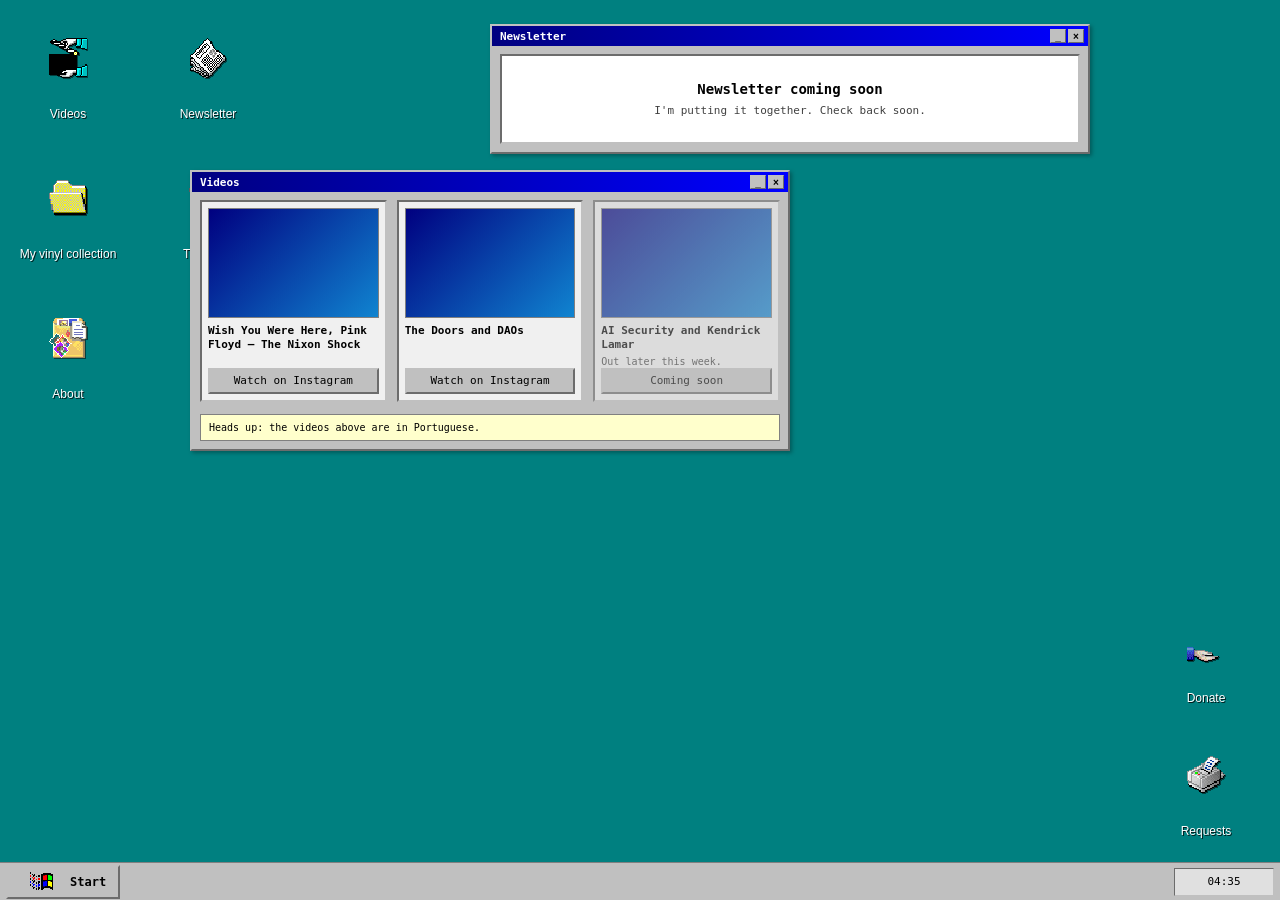
==== commit 026d762a: "Remove videos-note emojis, add Open Graph tags, Newsletter coming soon Drop the emojis from the vide" ====
--- a/groove/index.html
+++ b/groove/index.html
@@ -3,12 +3,24 @@
 <head>
     <meta charset="UTF-8">
     <meta name="viewport" content="width=device-width, initial-scale=1.0">
-    <title>Groove Crypto Club — danimim.xyz</title>
+    <title>Groove Crypto Club</title>
+    <meta name="description" content="Crypto and vinyl, shared on video. The Groove Crypto Club by danimim.eth.">
     <link rel="stylesheet" href="/assets/css/style.css">
     <link rel="stylesheet" href="/groove/groove.css">
 
     <!-- FAVICON -->
     <link rel="icon" type="image/x-icon" href="/favicon.png">
+
+    <!-- Open Graph / Twitter -->
+    <meta property="og:type" content="website">
+    <meta property="og:url" content="https://danimim.xyz/groove/">
+    <meta property="og:title" content="Groove Crypto Club">
+    <meta property="og:description" content="Crypto and vinyl, shared on video. The Groove Crypto Club by danimim.eth.">
+    <meta property="og:image" content="https://danimim.xyz/assets/img/og-groove.png">
+    <meta name="twitter:card" content="summary_large_image">
+    <meta name="twitter:title" content="Groove Crypto Club">
+    <meta name="twitter:description" content="Crypto and vinyl, shared on video. The Groove Crypto Club by danimim.eth.">
+    <meta name="twitter:image" content="https://danimim.xyz/assets/img/og-groove.png">
 </head>
 <body>
     <!-- Desktop -->
--- a/assets/css/style.css
+++ b/assets/css/style.css
@@ -125,6 +125,10 @@
   object-fit: cover;
 }
 
+#about-content .about-photo img {
+  object-position: 50% 8%;
+}
+
 .about-text {
   flex: 1;
   min-width: 0;
--- a/groove/groove.css
+++ b/groove/groove.css
@@ -119,7 +119,8 @@
 }
 
 .video-card {
-  display: block;
+  display: flex;
+  flex-direction: column;
   background: #f0f0f0;
   border: 2px inset #c0c0c0;
   padding: 6px;
@@ -163,7 +164,7 @@
 
 .video-cta {
   display: block;
-  margin-top: 6px;
+  margin-top: auto;
   padding: 4px 6px;
   background: #c0c0c0;
   border: 2px outset #c0c0c0;
@@ -222,6 +223,24 @@
   font-size: 10px;
   color: #606060;
   margin-top: 2px;
+}
+
+.nl-soon {
+  border: 2px inset #c0c0c0;
+  background: #ffffff;
+  padding: 24px 16px;
+  text-align: center;
+}
+
+.nl-soon-title {
+  font-size: 14px;
+  font-weight: bold;
+  margin-bottom: 6px;
+}
+
+.nl-soon-text {
+  font-size: 11px;
+  color: #404040;
 }
 
 /* ===== Vinyl collection ===== */
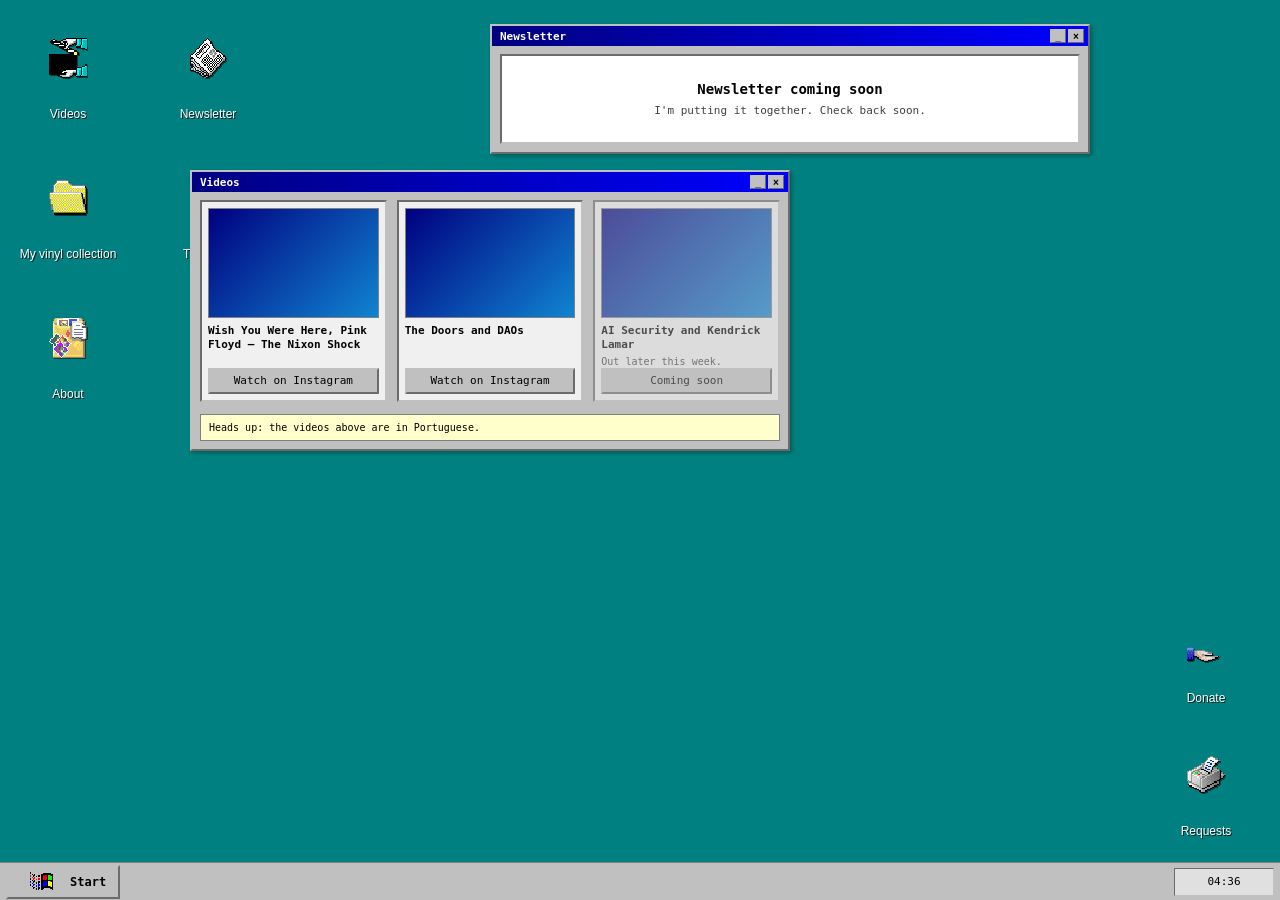
==== commit 68dedc5c: "Add og:image:alt to the page meta tags https://claude.ai/code/session_013HrgVm5XLHuKfwFcj3W9H3" ====
--- a/groove/index.html
+++ b/groove/index.html
@@ -16,11 +16,12 @@
     <meta property="og:url" content="https://danimim.xyz/groove/">
     <meta property="og:title" content="Groove Crypto Club">
     <meta property="og:description" content="Crypto and vinyl, shared on video. The Groove Crypto Club by danimim.eth.">
-    <meta property="og:image" content="https://danimim.xyz/assets/img/og-groove.png">
+    <meta property="og:image" content="https://danimim.xyz/assets/img/og.png">
+    <meta property="og:image:alt" content="Groove Crypto Club">
     <meta name="twitter:card" content="summary_large_image">
     <meta name="twitter:title" content="Groove Crypto Club">
     <meta name="twitter:description" content="Crypto and vinyl, shared on video. The Groove Crypto Club by danimim.eth.">
-    <meta name="twitter:image" content="https://danimim.xyz/assets/img/og-groove.png">
+    <meta name="twitter:image" content="https://danimim.xyz/assets/img/og.png">
 </head>
 <body>
     <!-- Desktop -->
--- a/groove/groove.css
+++ b/groove/groove.css
@@ -277,10 +277,20 @@
   color: #ffffff;
 }
 
-.vinyl-disc {
-  font-size: 20px;
+.vinyl-cover {
+  width: 38px;
+  height: 38px;
   flex-shrink: 0;
-  line-height: 1.2;
+  border: 1px solid #808080;
+  background: #d8d8d8;
+  overflow: hidden;
+}
+
+.vinyl-cover img {
+  width: 100%;
+  height: 100%;
+  object-fit: cover;
+  display: block;
 }
 
 .vinyl-info {
@@ -322,7 +332,38 @@
   display: flex;
   align-items: center;
   justify-content: center;
+  gap: 16px;
   margin-bottom: 8px;
+}
+
+.tt-cover {
+  position: relative;
+  flex-shrink: 0;
+  width: 132px;
+  height: 132px;
+  border: 2px inset #c0c0c0;
+  background: #2c3e7a;
+  overflow: hidden;
+  display: flex;
+  align-items: center;
+  justify-content: center;
+}
+
+.tt-cover img {
+  position: absolute;
+  inset: 0;
+  width: 100%;
+  height: 100%;
+  object-fit: cover;
+}
+
+.tt-cover-name {
+  padding: 8px;
+  text-align: center;
+  font-size: 12px;
+  font-weight: bold;
+  color: #ffffff;
+  text-shadow: 1px 1px 0 rgba(0, 0, 0, 0.4);
 }
 
 .tt-platter {
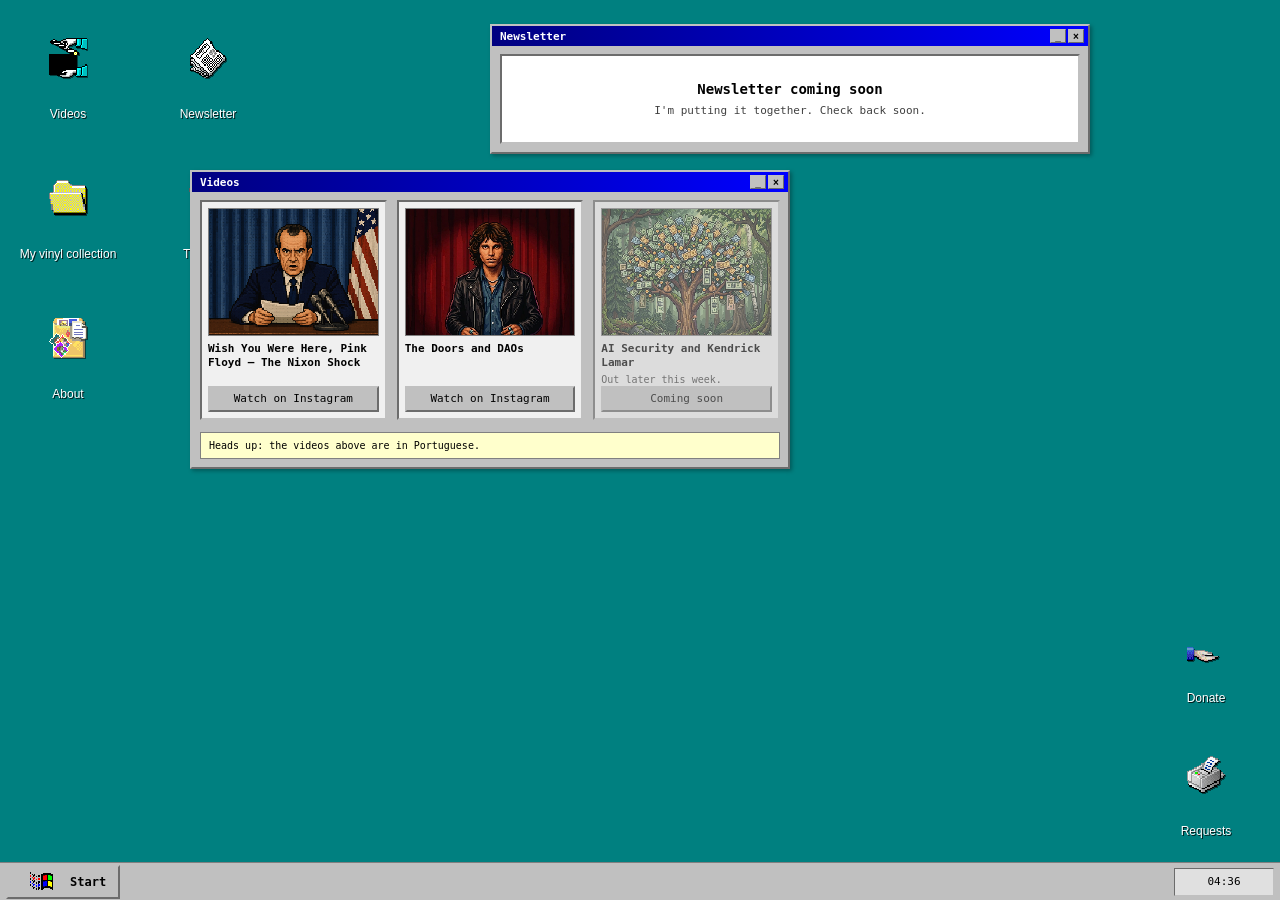
==== commit 341a3e7f: "Version the OG image filename to bypass stale caches Rename the OG image to og-2.png and update the " ====
--- a/groove/index.html
+++ b/groove/index.html
@@ -16,12 +16,12 @@
     <meta property="og:url" content="https://danimim.xyz/groove/">
     <meta property="og:title" content="Groove Crypto Club">
     <meta property="og:description" content="Crypto and vinyl, shared on video. The Groove Crypto Club by danimim.eth.">
-    <meta property="og:image" content="https://danimim.xyz/assets/img/og.png">
+    <meta property="og:image" content="https://danimim.xyz/assets/img/og-2.png">
     <meta property="og:image:alt" content="Groove Crypto Club">
     <meta name="twitter:card" content="summary_large_image">
     <meta name="twitter:title" content="Groove Crypto Club">
     <meta name="twitter:description" content="Crypto and vinyl, shared on video. The Groove Crypto Club by danimim.eth.">
-    <meta name="twitter:image" content="https://danimim.xyz/assets/img/og.png">
+    <meta name="twitter:image" content="https://danimim.xyz/assets/img/og-2.png">
 </head>
 <body>
     <!-- Desktop -->
--- a/groove/groove.css
+++ b/groove/groove.css
@@ -144,7 +144,7 @@
 .video-thumb {
   position: relative;
   width: 100%;
-  height: 110px;
+  aspect-ratio: 4 / 3;
   background: linear-gradient(135deg, #000080, #1084d0);
   border: 1px solid #808080;
   display: flex;
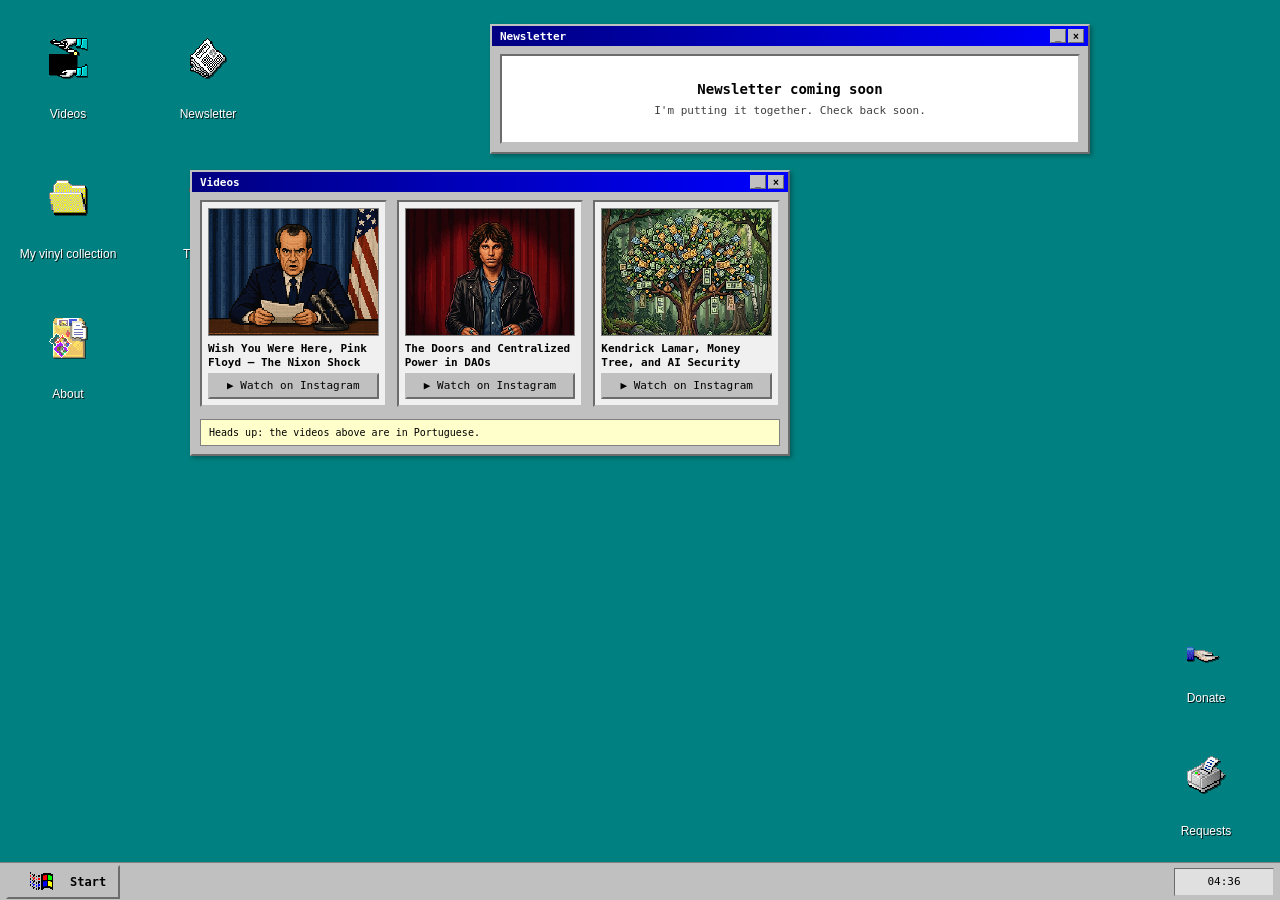
==== commit f1be50b1: "Match Groove start menu icon style to the main page Use 48x48 icon images in the Groove start menu (" ====
--- a/groove/index.html
+++ b/groove/index.html
@@ -215,35 +215,35 @@
         <!-- Start Menu -->
         <div class="start-menu" id="start-menu">
             <div class="start-menu-item" data-window="videos">
-                <span class="menu-icon"><img src="/icons/groove-videos.png" alt="" width="24" height="24" onerror="this.outerHTML='🎬'"></span>
+                <span class="menu-icon"><img src="/icons/groove-videos.png" alt="" width="48" height="48" onerror="this.outerHTML='🎬'"></span>
                 <span>Videos</span>
             </div>
             <div class="start-menu-item" data-window="newsletter">
-                <span class="menu-icon"><img src="/icons/groove-newsletter.png" alt="" width="24" height="24" onerror="this.outerHTML='📰'"></span>
+                <span class="menu-icon"><img src="/icons/groove-newsletter.png" alt="" width="48" height="48" onerror="this.outerHTML='📰'"></span>
                 <span>Newsletter</span>
             </div>
             <div class="start-menu-item" data-window="vinyl">
-                <span class="menu-icon"><img src="/icons/groove-vinyl.png" alt="" width="24" height="24" onerror="this.outerHTML='💿'"></span>
+                <span class="menu-icon"><img src="/icons/groove-vinyl.png" alt="" width="48" height="48" onerror="this.outerHTML='💿'"></span>
                 <span>My vinyl collection</span>
             </div>
             <div class="start-menu-item" data-window="turntable">
-                <span class="menu-icon"><img src="/icons/playlist.png" alt="" width="24" height="24" onerror="this.outerHTML='♫'"></span>
+                <span class="menu-icon"><img src="/icons/playlist.png" alt="" width="48" height="48" onerror="this.outerHTML='♫'"></span>
                 <span>Turntable</span>
             </div>
             <div class="start-menu-item" data-window="about">
-                <span class="menu-icon"><img src="/icons/aboutgroove.png" alt="" width="24" height="24" onerror="this.outerHTML='ℹ️'"></span>
+                <span class="menu-icon"><img src="/icons/aboutgroove.png" alt="" width="48" height="48" onerror="this.outerHTML='ℹ️'"></span>
                 <span>About</span>
             </div>
             <div class="start-menu-item" data-window="donate">
-                <span class="menu-icon"><img src="/icons/groove-donate.png" alt="" width="24" height="24" onerror="this.outerHTML='🪙'"></span>
+                <span class="menu-icon"><img src="/icons/groove-donate.png" alt="" width="48" height="48" onerror="this.outerHTML='🪙'"></span>
                 <span>Donate</span>
             </div>
             <div class="start-menu-item" data-window="request">
-                <span class="menu-icon"><img src="/icons/groove-request.png" alt="" width="24" height="24" onerror="this.outerHTML='✉️'"></span>
+                <span class="menu-icon"><img src="/icons/groove-request.png" alt="" width="48" height="48" onerror="this.outerHTML='✉️'"></span>
                 <span>Request a video or research</span>
             </div>
             <a class="start-menu-item start-menu-link" href="/">
-                <span class="menu-icon"><img src="/favicon.png" alt="" width="24" height="24" onerror="this.remove()"></span>
+                <span class="menu-icon"><img src="/favicon.png" alt="" width="48" height="48" onerror="this.remove()"></span>
                 <span>Back to danimim.xyz</span>
             </a>
         </div>
--- a/assets/css/style.css
+++ b/assets/css/style.css
@@ -873,3 +873,97 @@
       min-height: 65px !important;
   }
 }
+
+/* ===== Minesweeper ===== */
+#minesweeper-content {
+  text-align: center;
+}
+
+.ms-game {
+  display: inline-block;
+  background: #c0c0c0;
+  padding: 6px;
+  border: 3px inset #c0c0c0;
+}
+
+.ms-header {
+  display: flex;
+  align-items: center;
+  justify-content: space-between;
+  padding: 4px 6px;
+  margin-bottom: 6px;
+  background: #c0c0c0;
+  border: 2px inset #c0c0c0;
+}
+
+.ms-counter {
+  min-width: 44px;
+  padding: 2px 4px;
+  background: #000000;
+  color: #ff0000;
+  border: 1px solid #808080;
+  font-family: "Courier New", monospace;
+  font-weight: bold;
+  font-size: 18px;
+  text-align: center;
+}
+
+.ms-face {
+  width: 26px;
+  height: 26px;
+  padding: 0;
+  background: #c0c0c0;
+  border: 2px outset #c0c0c0;
+  cursor: pointer;
+  font-size: 15px;
+  line-height: 1;
+  display: flex;
+  align-items: center;
+  justify-content: center;
+}
+
+.ms-face:active {
+  border: 2px inset #c0c0c0;
+}
+
+.ms-board {
+  display: grid;
+  gap: 0;
+  background: #c0c0c0;
+  border: 2px inset #c0c0c0;
+}
+
+.ms-cell {
+  width: 22px;
+  height: 22px;
+  padding: 0;
+  background: #c0c0c0;
+  border: 2px outset #c0c0c0;
+  cursor: pointer;
+  font-family: inherit;
+  font-weight: bold;
+  font-size: 14px;
+  line-height: 1;
+  display: flex;
+  align-items: center;
+  justify-content: center;
+  user-select: none;
+}
+
+.ms-cell.ms-revealed {
+  border: 1px solid #808080;
+  background: #c0c0c0;
+}
+
+.ms-cell.ms-mine-hit {
+  background: #ff0000;
+}
+
+.ms-n1 { color: #0000ff; }
+.ms-n2 { color: #008000; }
+.ms-n3 { color: #ff0000; }
+.ms-n4 { color: #000080; }
+.ms-n5 { color: #800000; }
+.ms-n6 { color: #008080; }
+.ms-n7 { color: #000000; }
+.ms-n8 { color: #808080; }
--- a/groove/groove.css
+++ b/groove/groove.css
@@ -6,12 +6,6 @@
 .start-menu-link {
   text-decoration: none;
   color: inherit;
-}
-
-/* Start menu icons */
-.menu-icon img {
-  width: 24px;
-  height: 24px;
 }
 
 /* Side icons (right-side call-to-action stack) */
